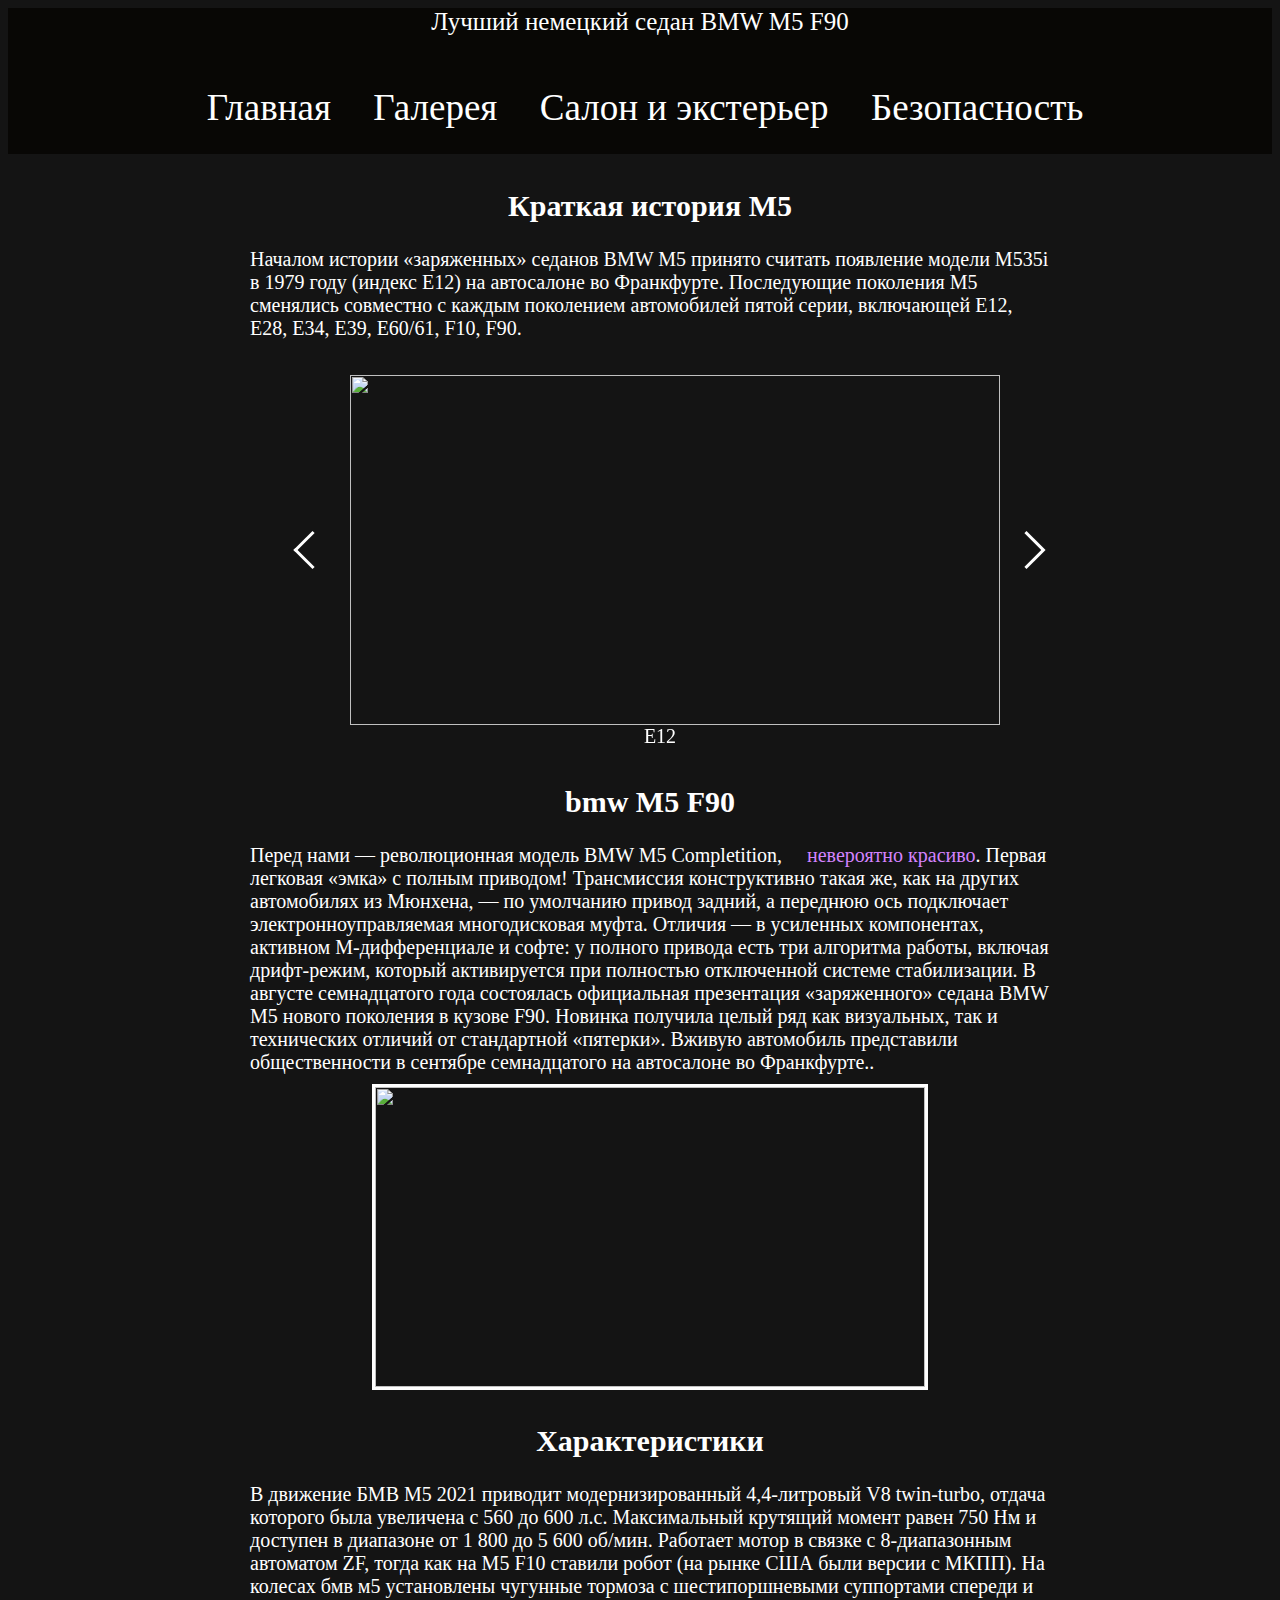
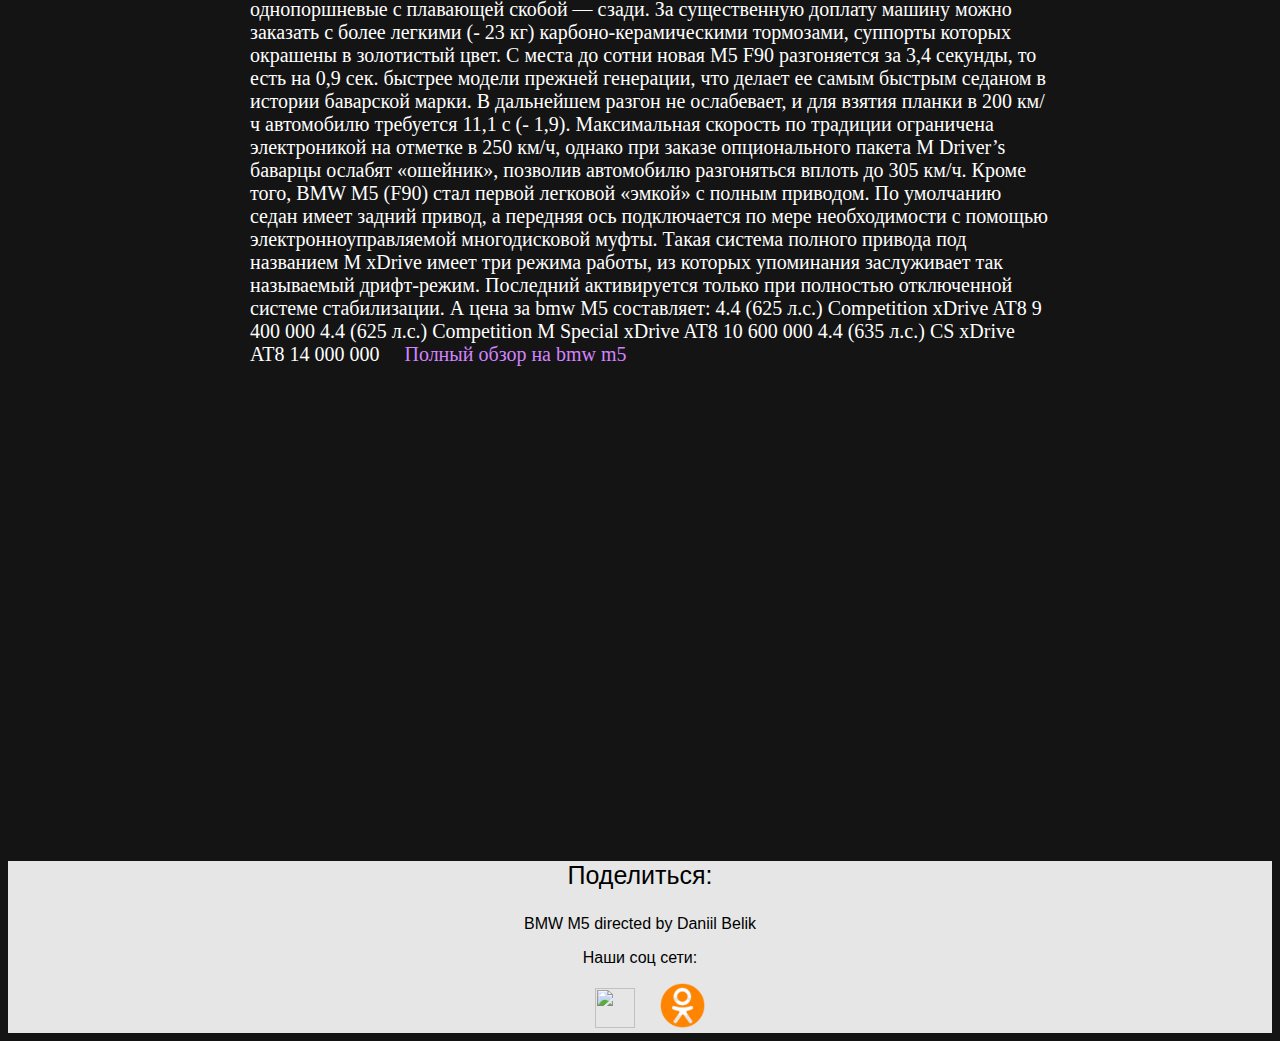
==== index.html @ aab46b50 "Add files via upload" ====
<html>
 <head>
  <link rel="shortcut icon"  href="img/fav.jpg"/>
    <meta charset="utf-8">
    <link rel="stylesheet" href="master.css">  
    <title>bmw m5 competition</title>
     <meta name="description" content="bmw m5 , bmw f90 , bmw 5-series, competition, bmw">
   <script src="//code-ya.jivosite.com/widget/ZRjbpyvGwM" async></script>
  </head>
  <body>
   <div id="back" style="background: #080705;">
      <p><div class="zagol"> Лучший немецкий седан BMW M5 F90 </p></div>
      <ul class="ter">
      <li><a href="index.html" style="font-size: 37px;">Главная</a></li> 
      <li><a href="index2.html" style="font-size: 37px;">Галерея</a></li> 
      <li><a href="index3.html" style="font-size: 37px;">Салон и экстерьер</a></li>
      <li><a href="index4.html" style="font-size: 37px;">Безопасность</a></li>
      
      </ul>
        </div>
        
            <div class="text"> <!-- блок -->
            <h2>Краткая история М5 </h2> <!-- Подзаголовок -->
            
            <p style="width: 800px"> Началом истории «заряженных» седанов BMW M5 принято считать появление модели M535i в 1979 году (индекс E12) на автосалоне во Франкфурте. Последующие поколения M5 сменялись совместно с каждым поколением автомобилей пятой серии, включающей E12, E28, E34, E39, E60/61, F10, F90.  </p> 
            
 

 <div class="carousel-wrapper">
    <span id="item-1"></span>
    <span id="item-2"></span>
    <span id="item-3"></span>
    <span id="item-4"></span>
    <span id="item-5"></span>
    <span id="item-6"></span>
    <span id="item-7"></span>

    
    


    <!-- 1й элемент слайдера -->
    <div class="carousel-item item-1">
       <img src="img/E12.jpg" class="tuda">
       <a>E12</a>
      <a class="arrow arrow-prev" href="#item-7"></a>
      <a class="arrow arrow-next" href="#item-2"></a>
    </div>
    <!-- 2й элемент слайдера -->
    <div class="carousel-item item-2">
       <img src="img/E28.jpg" class="tuda">
       <a>E28</a>
      <a class="arrow arrow-prev" href="#item-1"></a>
      <a class="arrow arrow-next" href="#item-3"></a>
    </div>
    <!-- 3й элемент слайдера -->
    <div class="carousel-item item-3">
       <img src="img/E34.jpg" class="tuda">
       <a>E34</a>
      <a class="arrow arrow-prev" href="#item-2"></a>
      <a class="arrow arrow-next" href="#item-4"></a>
      
     </div>
    <div class="carousel-item item-4">
      
       <img src="img/E39.jpg" class="tuda">
       <a>E39</a>
       <a class="arrow arrow-prev" href="#item-3"></a>
      <a class="arrow arrow-next" href="#item-5"></a>
    </div>
    <div class="carousel-item item-5">
      
       <img src="img/E60.jpg" class="tuda">
       <a>E60</a>
       <a class="arrow arrow-prev" href="#item-4"></a>
      <a class="arrow arrow-next" href="#item-6"></a>
    </div>
    <div class="carousel-item item-6">
      
       <img src="img/F10.jpg" class="tuda">
       <a>F10</a>
       <a class="arrow arrow-prev" href="#item-5"></a>
      <a class="arrow arrow-next" href="#item-7"></a>
    </div>
    <div class="carousel-item item-7">
      
       <img src="img/F90.jpg" class="tuda">
       <a>F90</a>
       <a class="arrow arrow-prev" href="#item-6"></a>
      <a class="arrow arrow-next" href="#item-1"></a>
    </div>
   
   
</div>
</div>     
        

            <div class="text"> <!-- блок -->
            <h2>bmw M5 F90 </h2> <!-- Подзаголовок -->
          
            <p  style="width: 800px">Перед нами ― революционная модель BMW M5 Completition, <a href="https://cabaken.github.io/index2.html" style="color: #d383fe;">невероятно красиво</a>. Первая легковая «эмка» с полным приводом! Трансмиссия конструктивно такая же, как на других автомобилях из Мюнхена, ― по умолчанию привод задний, а переднюю ось подключает электронноуправляемая многодисковая муфта. Отличия ― в усиленных компонентах, активном M-дифференциале и софте: у полного привода есть три алгоритма работы, включая дрифт-режим, который активируется при полностью отключенной системе стабилизации.

 В августе семнадцатого года состоялась официальная презентация «заряженного» седана BMW M5 нового поколения в кузове F90. Новинка получила целый ряд как визуальных, так и технических отличий от стандартной «пятерки».
Вживую автомобиль представили общественности в сентябре семнадцатого на автосалоне во Франкфурте.. </p> 
            <img src="img/bmwm5.jpg" class="carcont"> <!-- Картинка -->
                   
            </div>

             <div class="text"> <!-- блок -->
               
            <h2>Характеристики</h2> <!-- Подзаголовок -->
           
            <p style="width: 800px"> В движение БМВ М5 2021 приводит модернизированный 4,4-литровый V8 twin-turbo, отдача которого была увеличена с 560 до 600 л.с. Максимальный крутящий момент равен 750 Нм и доступен в диапазоне от 1 800 до 5 600 об/мин. Работает мотор в связке с 8-диапазонным автоматом ZF, тогда как на M5 F10 ставили робот (на рынке США были версии с МКПП).
              На колесах бмв м5 установлены чугунные тормоза с шестипоршневыми суппортами спереди и однопоршневые с плавающей скобой — сзади. За существенную доплату машину можно заказать с более легкими (- 23 кг) карбоно-керамическими тормозами, суппорты которых окрашены в золотистый цвет.



С места до сотни новая M5 F90 разгоняется за 3,4 секунды, то есть на 0,9 сек. быстрее модели прежней генерации, что делает ее самым быстрым седаном в истории баварской марки. В дальнейшем разгон не ослабевает, и для взятия планки в 200 км/ч автомобилю требуется 11,1 с (- 1,9).

Максимальная скорость по традиции ограничена электроникой на отметке в 250 км/ч, однако при заказе опционального пакета M Driver’s баварцы ослабят «ошейник», позволив автомобилю разгоняться вплоть до 305 км/ч.

Кроме того, BMW M5 (F90) стал первой легковой «эмкой» с полным приводом. По умолчанию седан имеет задний привод, а передняя ось подключается по мере необходимости с помощью электронноуправляемой многодисковой муфты.

Такая система полного привода под названием M xDrive имеет три режима работы, из которых упоминания заслуживает так называемый дрифт-режим. Последний активируется только при полностью отключенной системе стабилизации.  А цена за  bmw M5 составляет:
            4.4 (625 л.с.) Competition xDrive AT8  9 400 000
4.4 (625 л.с.) Competition M Special xDrive AT8 10 600 000
4.4 (635 л.с.) CS xDrive AT8  14 000 000 

<a href="https://www.youtube.com/watch?v=1H0zsCEOvqo&ab_channel=LIMMA" style="color: #d383fe;">Полный обзор на bmw m5</a></p>
<iframe src="https://docs.google.com/forms/d/e/1FAIpQLSe3AL074ox1wX6XRP-ix808VIh0M4C21my-gRYnN8i-9fiipA/viewform?embedded=true" width="700" height="460" frameborder="0" marginheight="0" marginwidth="0">Загрузка…</iframe>

           
            
    </div>

</body>
<footer>
  <div class="pod">
    <p style="font-size: 25px">Поделиться:</p>
 <script src="https://yastatic.net/share2/share.js"></script>
<div class="ya-share2" data-curtain data-size="l" data-shape="round" data-services="vkontakte,facebook,odnoklassniki,telegram,whatsapp"></div>
    
        
        <p> BMW M5 directed by Daniil Belik</p>

        <p>Наши соц сети: </p>
<a href="https://vk.com/bmwm5io"><img style="width: 40px ; padding-bottom:4px" src="img/vk.png"></a>
<a href="https://ok.ru/group/68720107847721"><img style="width: 45px ; " src="img/odn.png"></a>


  </div>
</footer>
    </html>
---- master.css ----
body {
background: #141414;

font-family: Trebuchet MS, Arial, Times New Roman;
text-align: center;
}

#wrapper { 
 margin: 60px auto;
  width: 900px; 
  height: 0px;
  background: white;
 }

 #header { 
 background: #141414;
 height: 200px;
 width: 900px;

 }

 .header p {
   font-size: 15px;
 }

 .car {
width: 175px;
padding-top: 10px;
padding-left: 10px;
margin:0 auto ;
display: flex;
margin-top: 5px


 }

 .carcont {
width: 550px;
height: 300px;

border: 3px solid white;
 }

 
 

 #footer { 
 background: #838283;
 height: 180px;
 width: 900px;
 }
 .text {
    font-size: 20px;
    padding-left: 20px;
    padding-top: 10px;
    
    font-family: Bradley Hand, cursive;
   
  }

 .carcont {
  display: flex;
  justify-content: center;
  margin: 0px auto;  
 }
 .text p {
   padding-bottom: 10px;
   color: white;
   font-family: Bradley Hand, cursive;
  margin: auto;
  font-size: 20px;
  text-align: left;
 }
  .text h1  {
   font-size: 15px;
   font-weight: normal;
   color: white;
   font-family: Bradley Hand, cursive;

 }


.zagol {
  font-family:Comic Sans MS, Comic Sans, cursive;
  font-size: 25px;
  color: white;
  text-align: center;
}

.text h2{
  color: white;
  font-family: Bradley Hand, cursive;
  text-align: center;

}

.salon{
  width: 650px;
  height: 350px;
  border: 3px solid white;
}
.tuda{
  width: 650px;
  height: 350px;
}



.ter {
  margin: 0; 
  padding: 25px; 
   font-size: 23px;
  
}
.ter li{
  display: inline;
  margin-right: 10px;
  padding: 3px;
}
a{
  text-decoration: none;
  color: white;
  font-size: 20px;
  padding-left: 20px;
  padding-top: 10px;
  font-family: Bradley Hand, cursive;

}

.carcont2{
  width: 850px;
}
.zena{
  font-size: 10px;
}
.pod{
  background: #e6e6e6;
  width: 100%;
}


.carousel-wrapper{
  height:400px;
  position:relative;
  width:700px;
  margin:0 auto;
  background: url();
  
}

.carousel-item{
  position:absolute;
  top:0;
  bottom:0;
  left:0;
  right:0;
  padding:25px 50px;
  opacity:0;
  transition: all 0.5s ease-in-out;
  margin: auto;
}

.arrow{
  border: solid white;
    border-width: 0 3px 3px 0;
    display: inline-block;
    padding: 12px;
}

.arrow-prev{
  left:-1px;
  position:absolute;
  top:50%;
  transform:translateY(-50%) rotate(135deg);

}

.arrow-next{
  right:-40px;
  position:absolute;
  top:50%;
  transform:translateY(-50%) rotate(-45deg);

  }


/*Select every element*/
[id^="item"] {
    display: none;
  }

.item-1 {
    z-index: 2;
    opacity: 1;
}

*:target ~ .item-1 {
    opacity: 0;
  }

#item-1:target ~ .item-1 {
    opacity: 1;
  }

#item-2:target ~ .item-2, #item-3:target ~ .item-3,#item-4:target ~ .item-4, #item-5:target ~ .item-5, #item-6:target ~ .item-6, #item-7:target ~ .item-7 {
    z-index: 3;
    opacity: 1;
  }
}
.back{
  background: black;
  height: 200px;
  width: 900px;
}
.gal{
  width: 500px;
  height: 320px;
}
.gall {
display: flex;
justify-content: center;

 }
 .galll {
margin: 20px;
border: 3px solid white;
}
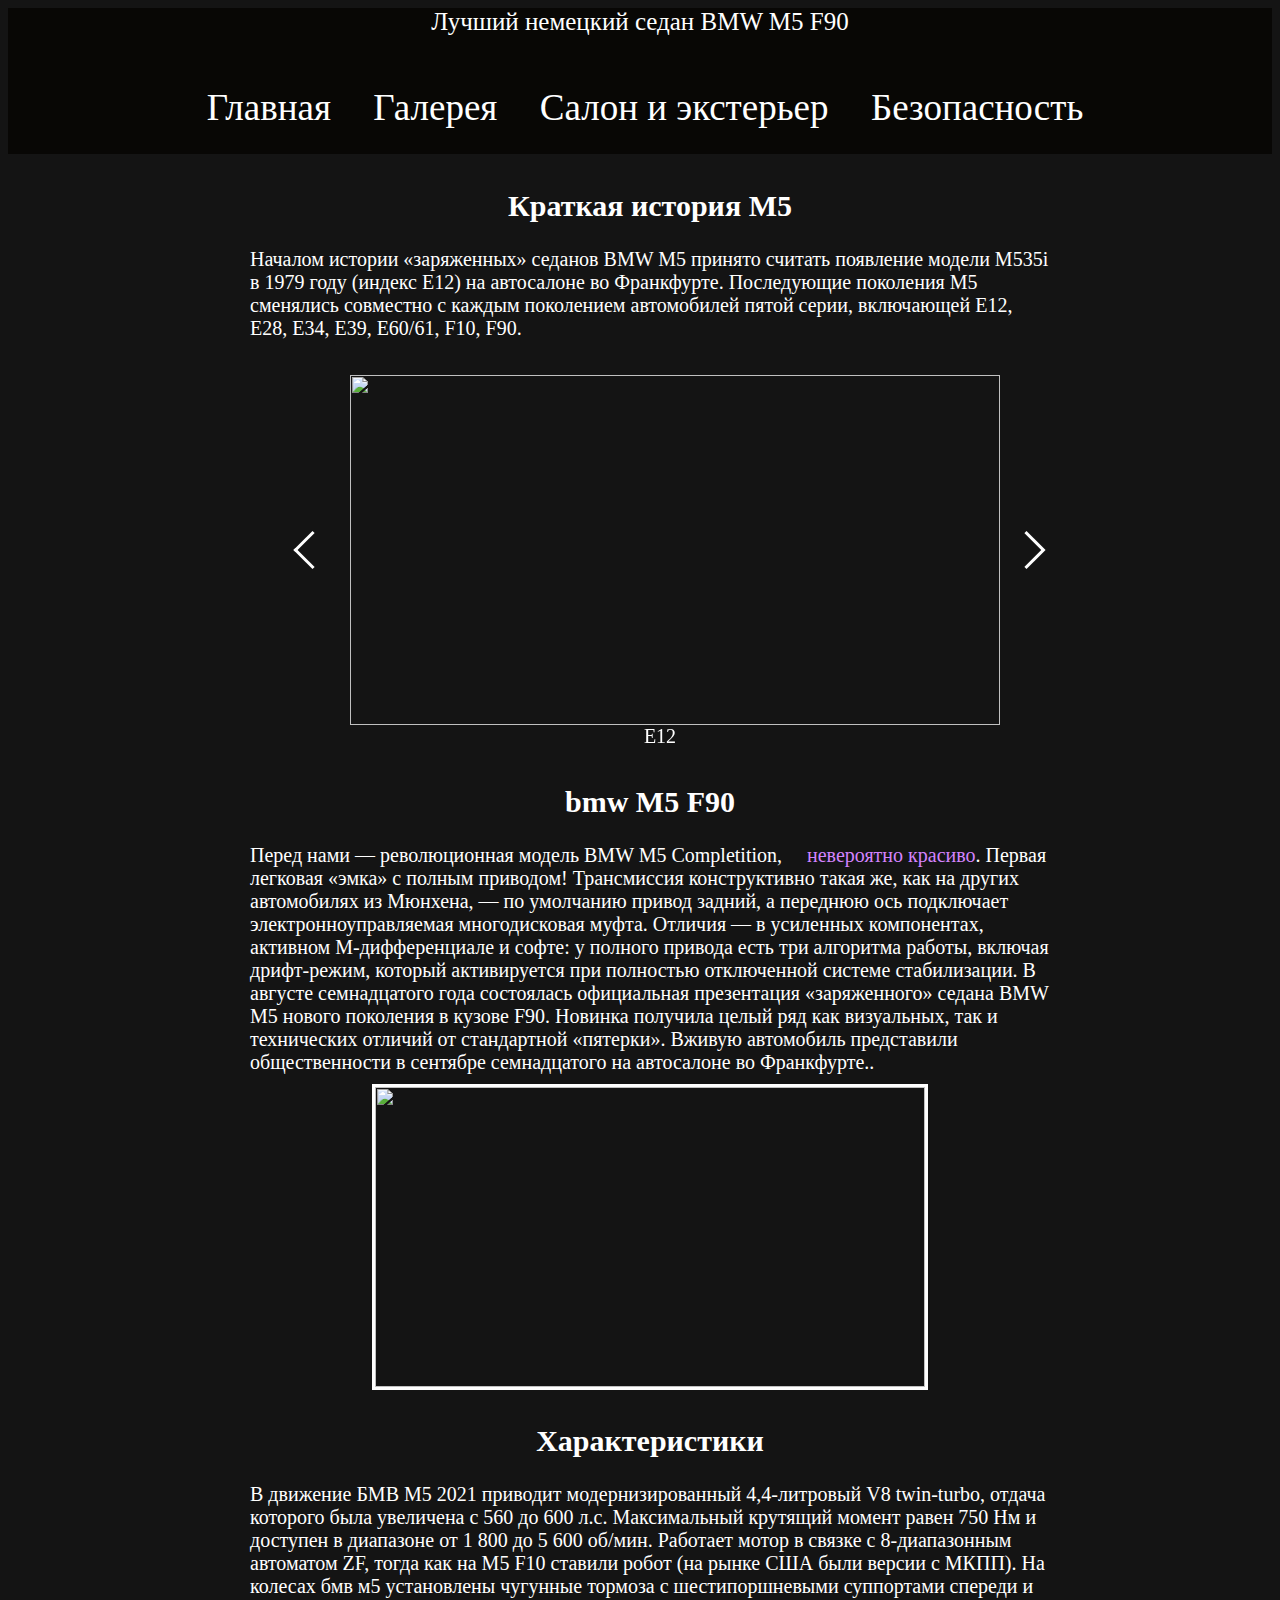
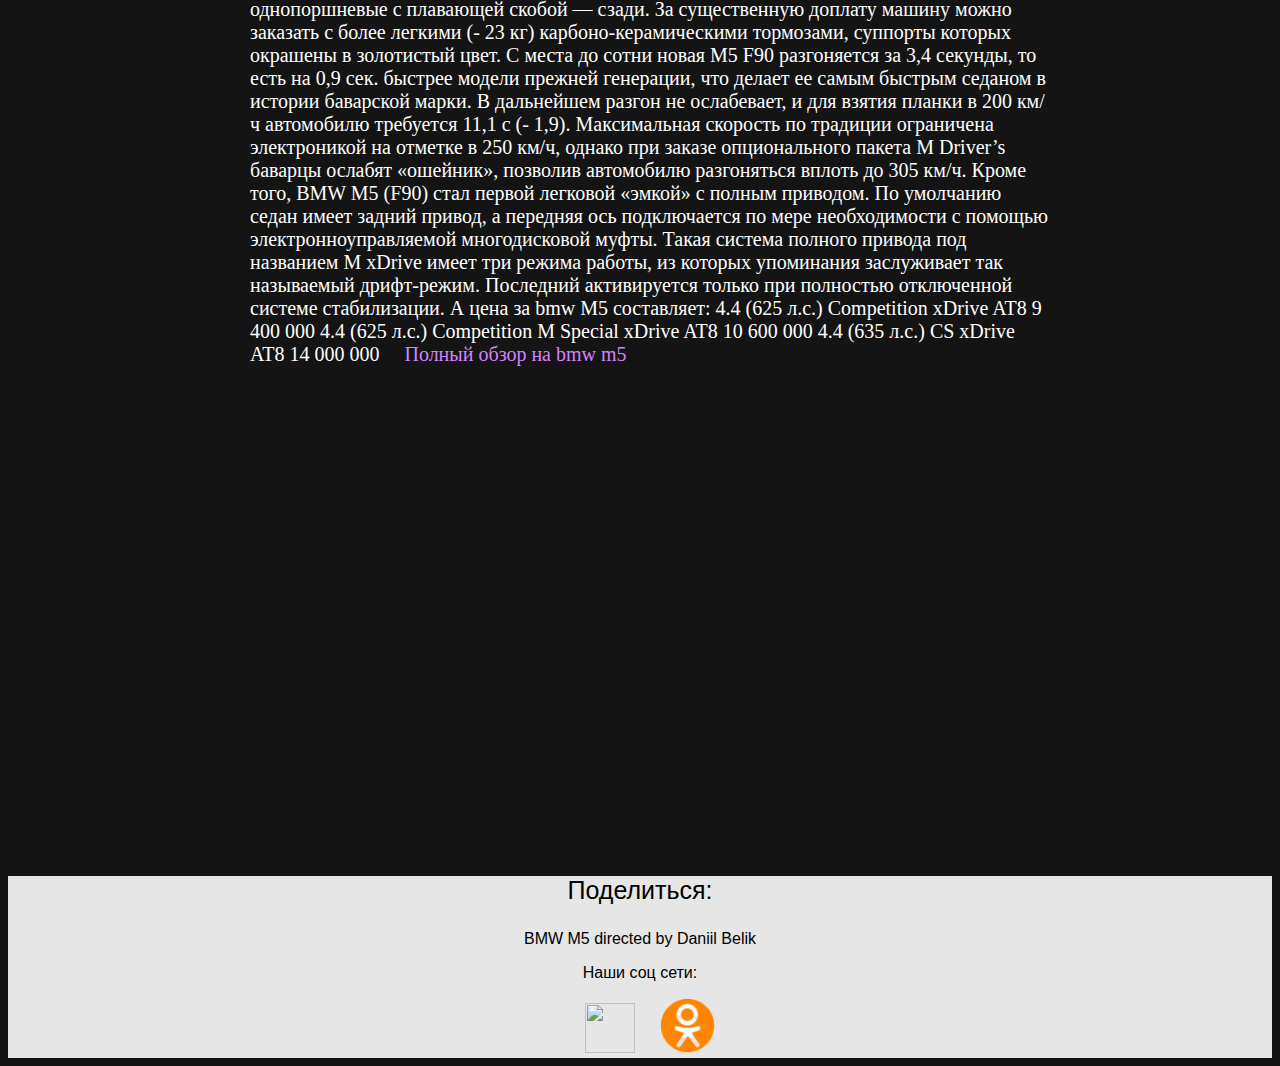
==== commit 40e8f7f6: "Update index.html" ====
--- a/index.html
+++ b/index.html
@@ -6,6 +6,10 @@
     <title>bmw m5 competition</title>
      <meta name="description" content="bmw m5 , bmw f90 , bmw 5-series, competition, bmw">
    <script src="//code-ya.jivosite.com/widget/ZRjbpyvGwM" async></script>
+  <script type="text/javascript" src="https://vk.com/js/api/openapi.js?169"></script>
+<script type="text/javascript">
+  VK.init({apiId: API_ID});
+</script>
   </head>
   <body>
    <div id="back" style="background: #080705;">
@@ -127,7 +131,7 @@
 4.4 (635 л.с.) CS xDrive AT8  14 000 000 
 
 <a href="https://www.youtube.com/watch?v=1H0zsCEOvqo&ab_channel=LIMMA" style="color: #d383fe;">Полный обзор на bmw m5</a></p>
-<iframe src="https://docs.google.com/forms/d/e/1FAIpQLSe3AL074ox1wX6XRP-ix808VIh0M4C21my-gRYnN8i-9fiipA/viewform?embedded=true" width="700" height="460" frameborder="0" marginheight="0" marginwidth="0">Загрузка…</iframe>
+<iframe src="https://docs.google.com/forms/d/e/1FAIpQLSe3AL074ox1wX6XRP-ix808VIh0M4C21my-gRYnN8i-9fiipA/viewform?embedded=true" width="750" height="475" frameborder="0" marginheight="0" marginwidth="0">Загрузка…</iframe>
 
            
             
@@ -144,10 +148,10 @@
         <p> BMW M5 directed by Daniil Belik</p>
 
         <p>Наши соц сети: </p>
-<a href="https://vk.com/bmwm5io"><img style="width: 40px ; padding-bottom:4px" src="img/vk.png"></a>
-<a href="https://ok.ru/group/68720107847721"><img style="width: 45px ; " src="img/odn.png"></a>
+<a href="https://vk.com/bmwm5io"><img style="width: 50px ; padding-bottom:4px" src="img/vk.png"></a>
+<a href="https://ok.ru/group/68720107847721"><img style="width: 55px ; " src="img/odn.png"></a>
 
 
   </div>
 </footer>
-    </html>+    </html>
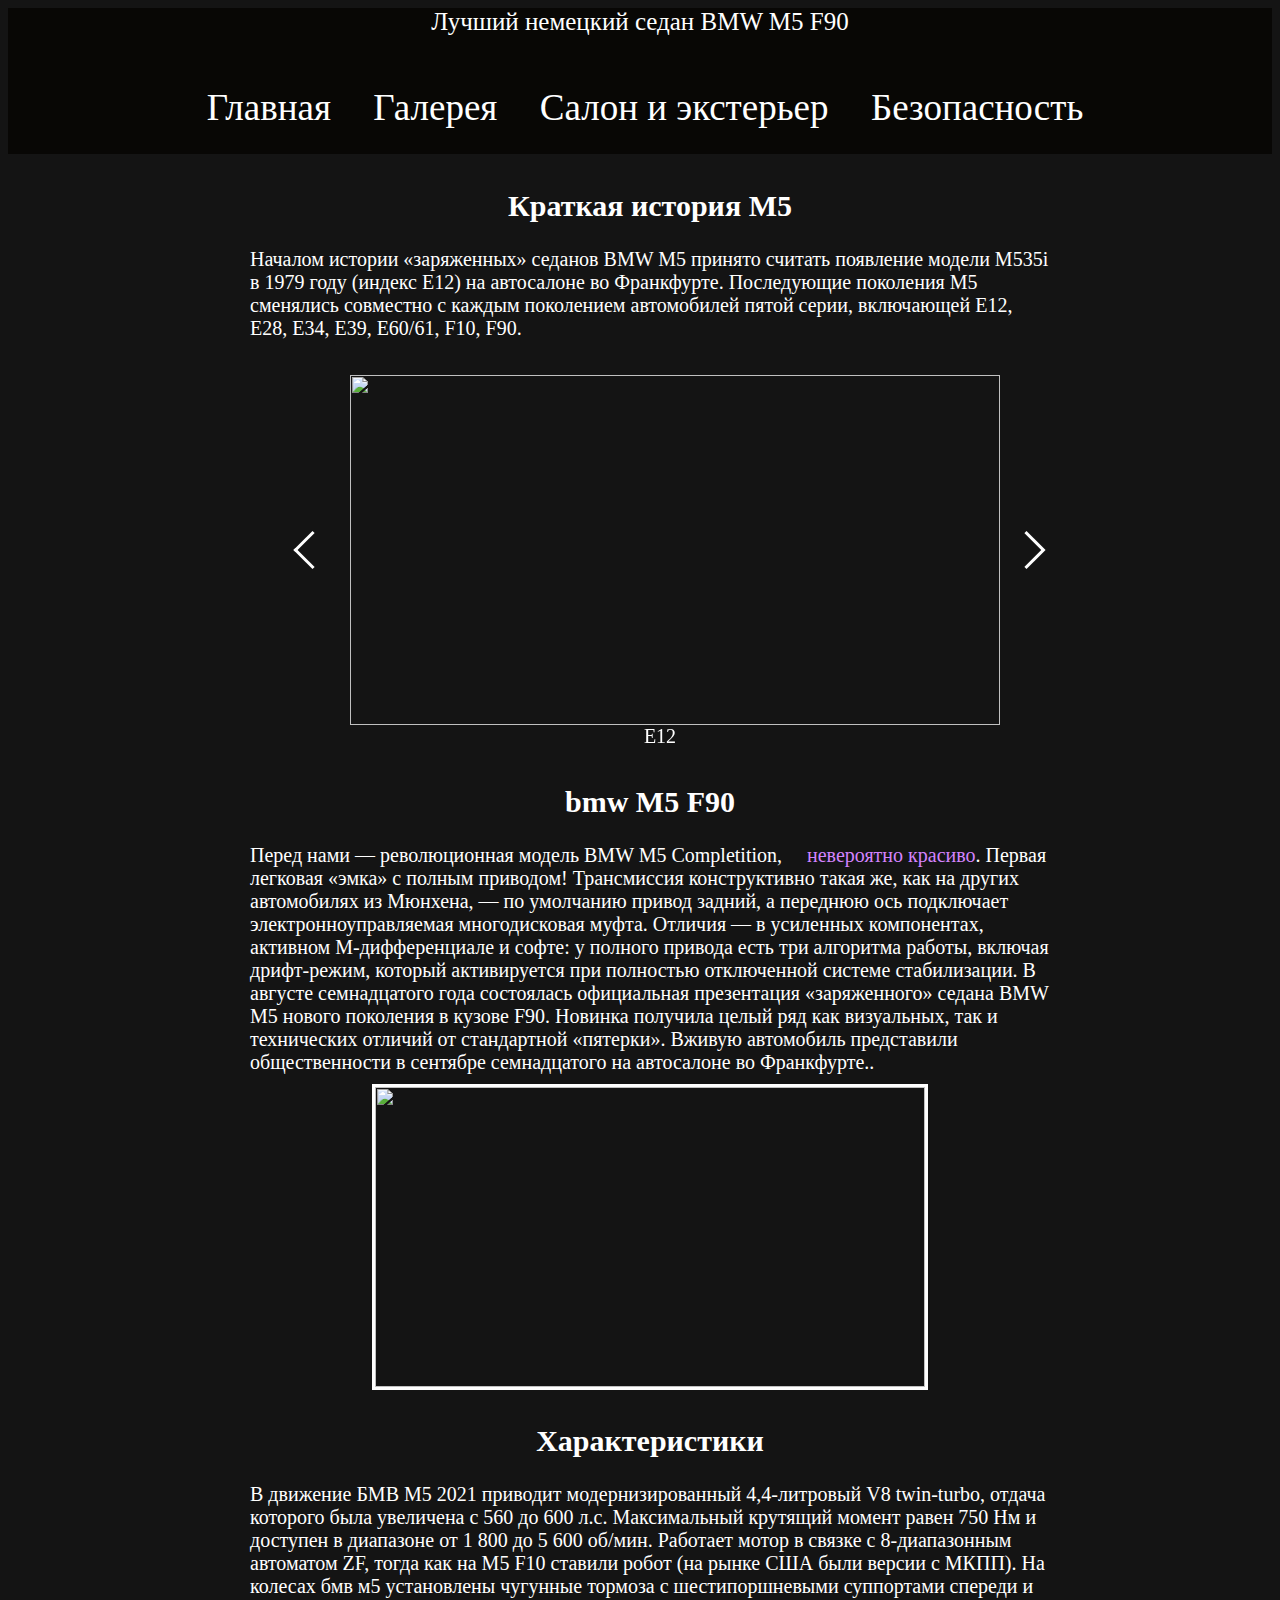
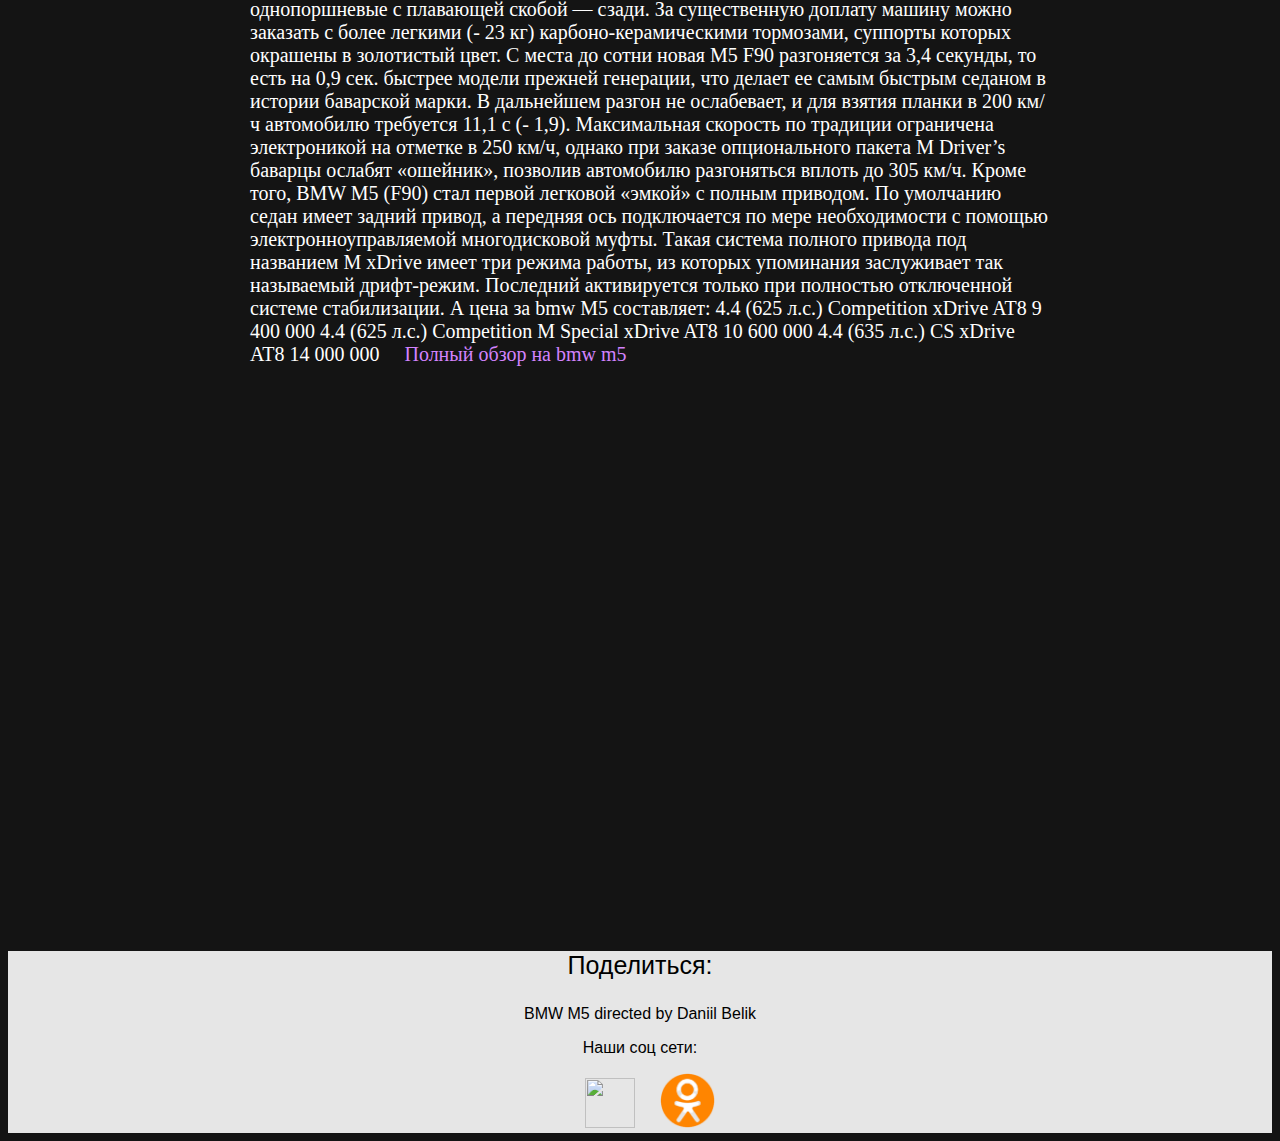
==== commit e46ccd6f: "Update index.html" ====
--- a/index.html
+++ b/index.html
@@ -5,11 +5,7 @@
     <link rel="stylesheet" href="master.css">  
     <title>bmw m5 competition</title>
      <meta name="description" content="bmw m5 , bmw f90 , bmw 5-series, competition, bmw">
-   <script src="//code-ya.jivosite.com/widget/ZRjbpyvGwM" async></script>
-  <script type="text/javascript" src="https://vk.com/js/api/openapi.js?169"></script>
-<script type="text/javascript">
-  VK.init({apiId: API_ID});
-</script>
+   
   </head>
   <body>
    <div id="back" style="background: #080705;">
@@ -22,7 +18,11 @@
       
       </ul>
         </div>
-        
+
+     <script src="//ulogin.ru/js/ulogin.js"></script>
+<div id="uLogin" data-ulogin="display=panel;theme=flat;fields=first_name,last_name;providers=vkontakte;hidden=;redirect_uri=http%3A%2F%2Fcabaken.github.io%2F;mobilebuttons=0;"></div>
+
+                
             <div class="text"> <!-- блок -->
             <h2>Краткая история М5 </h2> <!-- Подзаголовок -->
             
@@ -131,7 +131,7 @@
 4.4 (635 л.с.) CS xDrive AT8  14 000 000 
 
 <a href="https://www.youtube.com/watch?v=1H0zsCEOvqo&ab_channel=LIMMA" style="color: #d383fe;">Полный обзор на bmw m5</a></p>
-<iframe src="https://docs.google.com/forms/d/e/1FAIpQLSe3AL074ox1wX6XRP-ix808VIh0M4C21my-gRYnN8i-9fiipA/viewform?embedded=true" width="750" height="475" frameborder="0" marginheight="0" marginwidth="0">Загрузка…</iframe>
+<iframe src="https://docs.google.com/forms/d/e/1FAIpQLSe3AL074ox1wX6XRP-ix808VIh0M4C21my-gRYnN8i-9fiipA/viewform?embedded=true" width="850" height="550" frameborder="0" marginheight="0" marginwidth="0">Загрузка…</iframe>
 
            
             
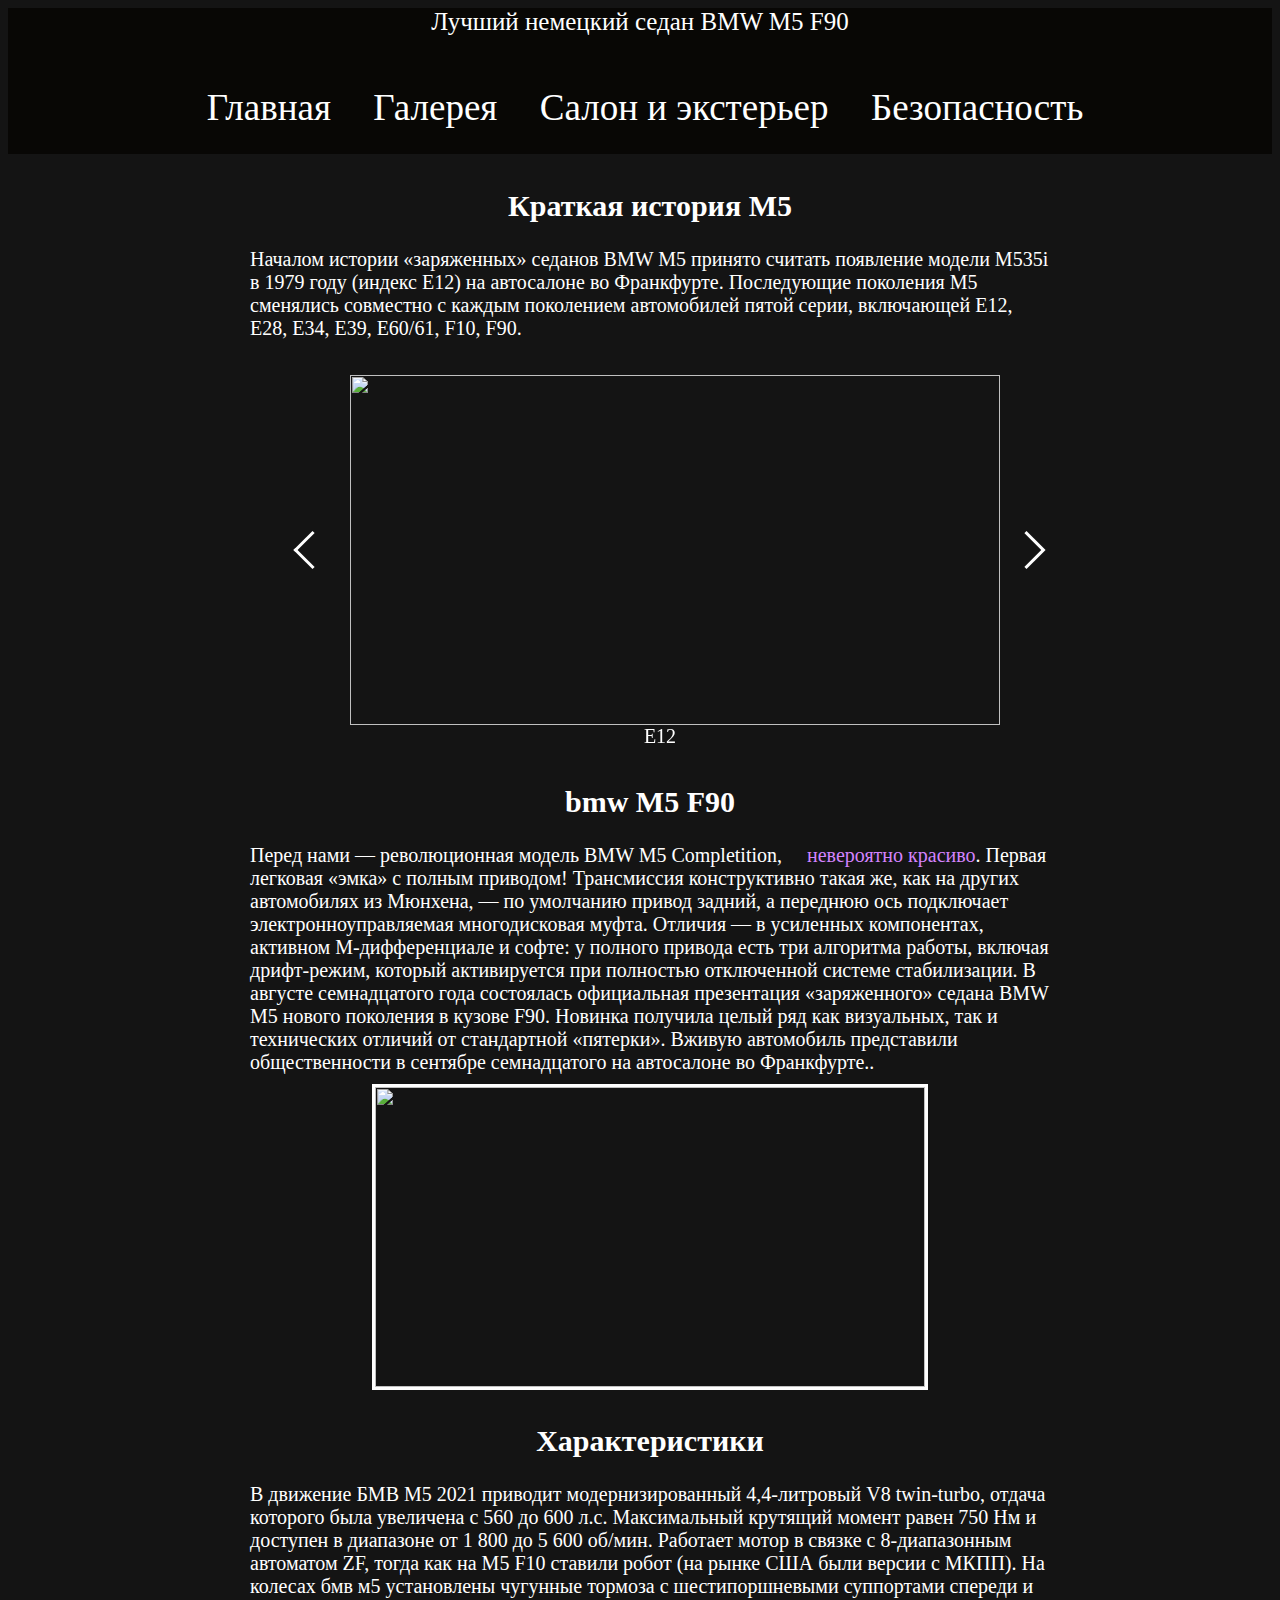
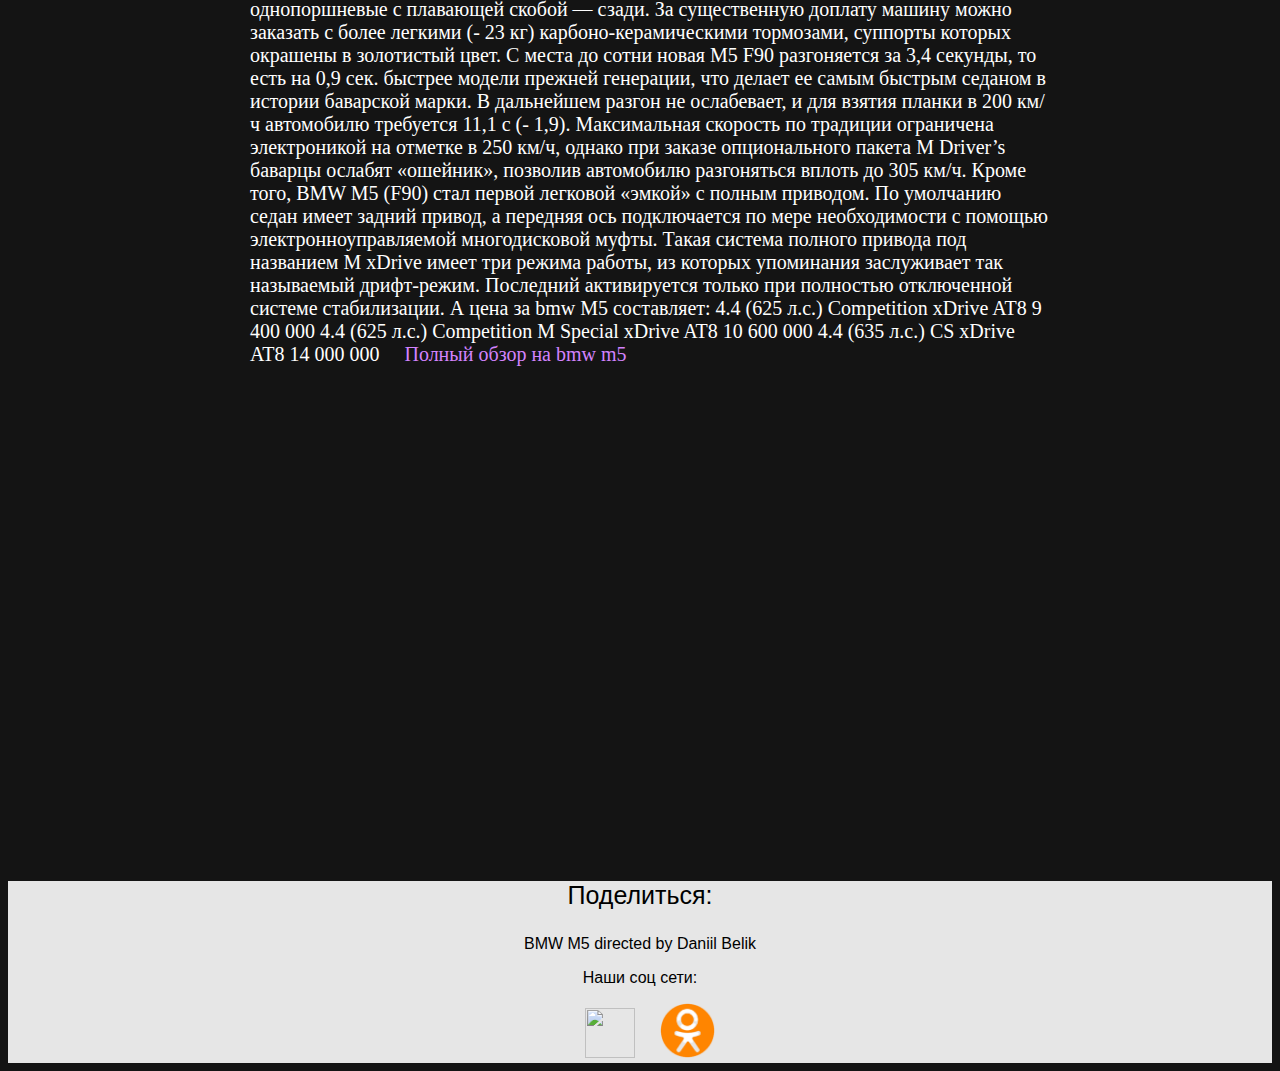
==== commit 8ebf90b5: "Update index.html" ====
--- a/index.html
+++ b/index.html
@@ -5,7 +5,11 @@
     <link rel="stylesheet" href="master.css">  
     <title>bmw m5 competition</title>
      <meta name="description" content="bmw m5 , bmw f90 , bmw 5-series, competition, bmw">
-   
+   <script src="//code-ya.jivosite.com/widget/ZRjbpyvGwM" async></script>
+   <script type="text/javascript" src="https://vk.com/js/api/openapi.js?169"></script>
+<script type="text/javascript">
+  VK.init({apiId: API_ID});
+</script>
   </head>
   <body>
    <div id="back" style="background: #080705;">
@@ -14,21 +18,16 @@
       <li><a href="index.html" style="font-size: 37px;">Главная</a></li> 
       <li><a href="index2.html" style="font-size: 37px;">Галерея</a></li> 
       <li><a href="index3.html" style="font-size: 37px;">Салон и экстерьер</a></li>
-      <li><a href="index4.html" style="font-size: 37px;">Безопасность</a></li>
-      
+      <li><a href="index4.html" style="font-size: 37px;">Безопасность</a></li>     
       </ul>
         </div>
-
-     <script src="//ulogin.ru/js/ulogin.js"></script>
-<div id="uLogin" data-ulogin="display=panel;theme=flat;fields=first_name,last_name;providers=vkontakte;hidden=;redirect_uri=http%3A%2F%2Fcabaken.github.io%2F;mobilebuttons=0;"></div>
-
-                
+       
             <div class="text"> <!-- блок -->
             <h2>Краткая история М5 </h2> <!-- Подзаголовок -->
             
             <p style="width: 800px"> Началом истории «заряженных» седанов BMW M5 принято считать появление модели M535i в 1979 году (индекс E12) на автосалоне во Франкфурте. Последующие поколения M5 сменялись совместно с каждым поколением автомобилей пятой серии, включающей E12, E28, E34, E39, E60/61, F10, F90.  </p> 
             
- 
+
 
  <div class="carousel-wrapper">
     <span id="item-1"></span>
@@ -131,7 +130,7 @@
 4.4 (635 л.с.) CS xDrive AT8  14 000 000 
 
 <a href="https://www.youtube.com/watch?v=1H0zsCEOvqo&ab_channel=LIMMA" style="color: #d383fe;">Полный обзор на bmw m5</a></p>
-<iframe src="https://docs.google.com/forms/d/e/1FAIpQLSe3AL074ox1wX6XRP-ix808VIh0M4C21my-gRYnN8i-9fiipA/viewform?embedded=true" width="850" height="550" frameborder="0" marginheight="0" marginwidth="0">Загрузка…</iframe>
+<iframe src="https://docs.google.com/forms/d/e/1FAIpQLSe3AL074ox1wX6XRP-ix808VIh0M4C21my-gRYnN8i-9fiipA/viewform?embedded=true" width="750" height="480" frameborder="0" marginheight="0" marginwidth="0">Загрузка…</iframe>
 
            
             
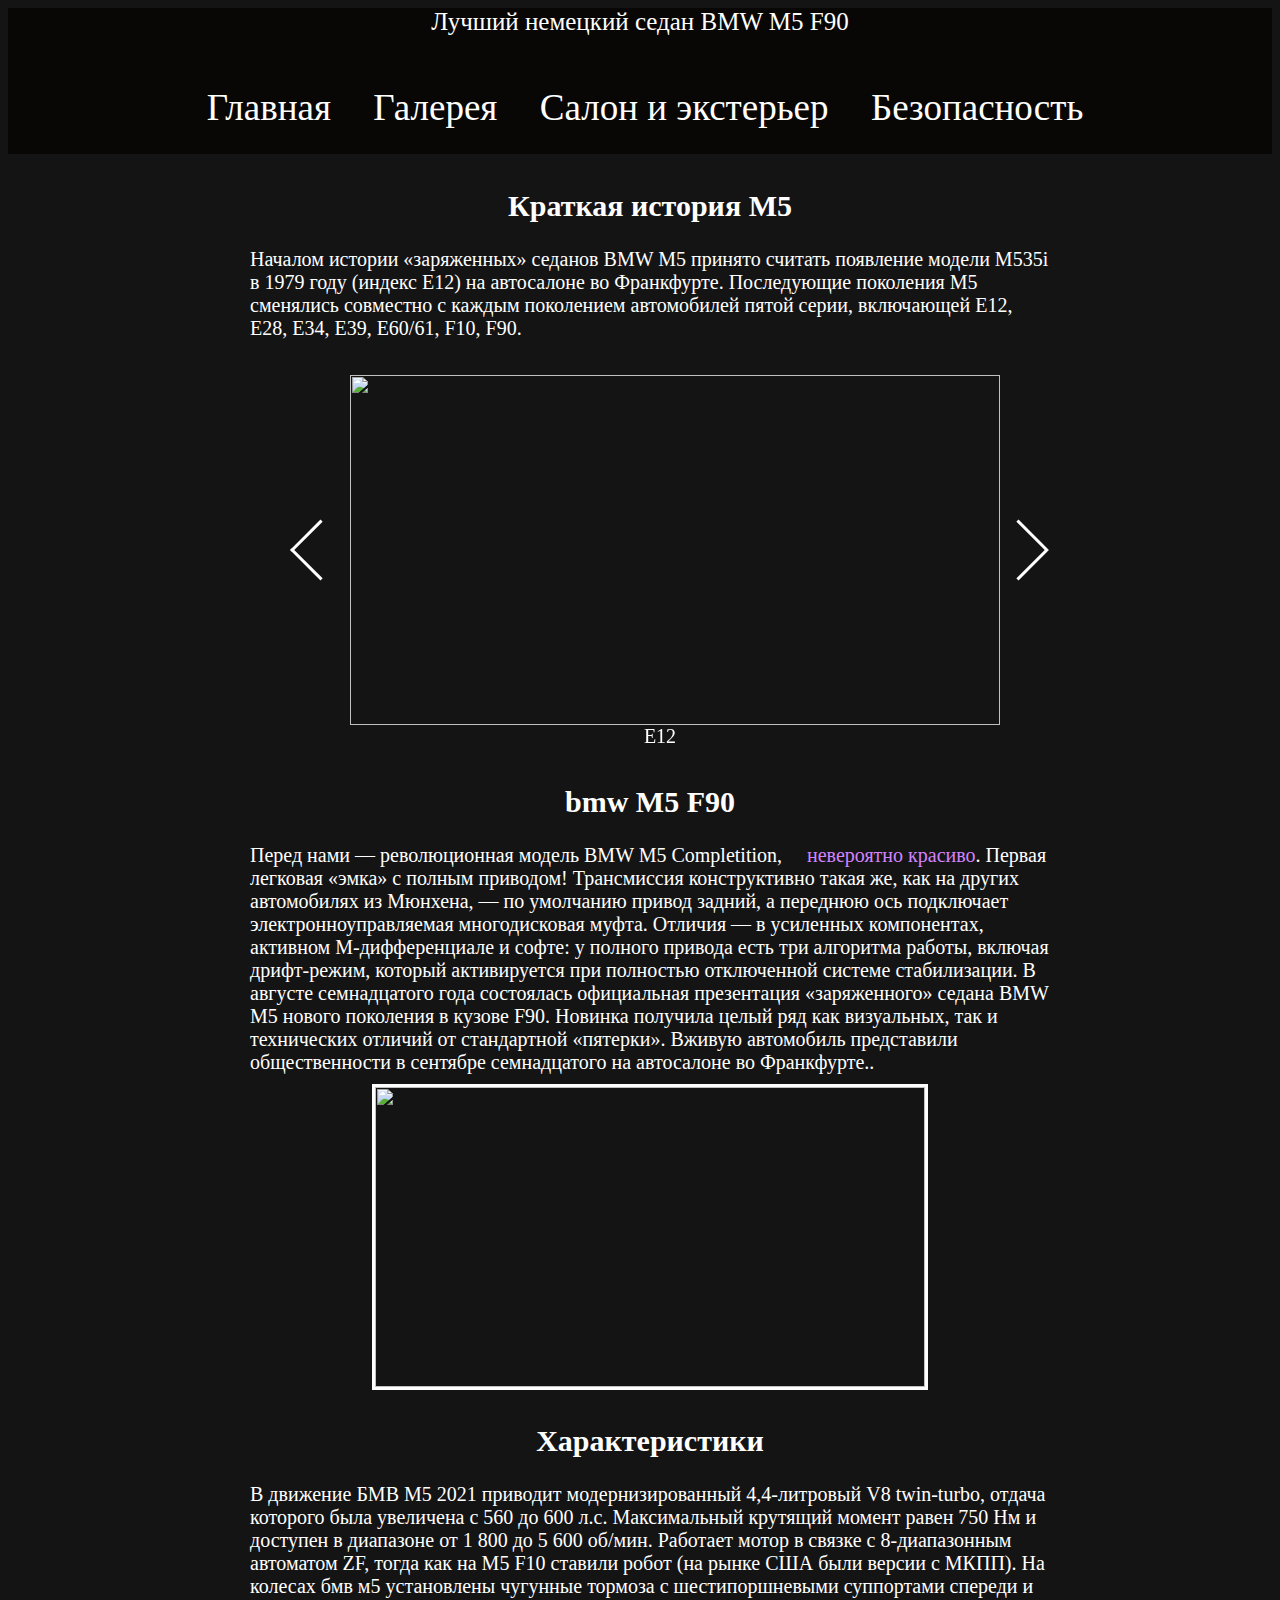
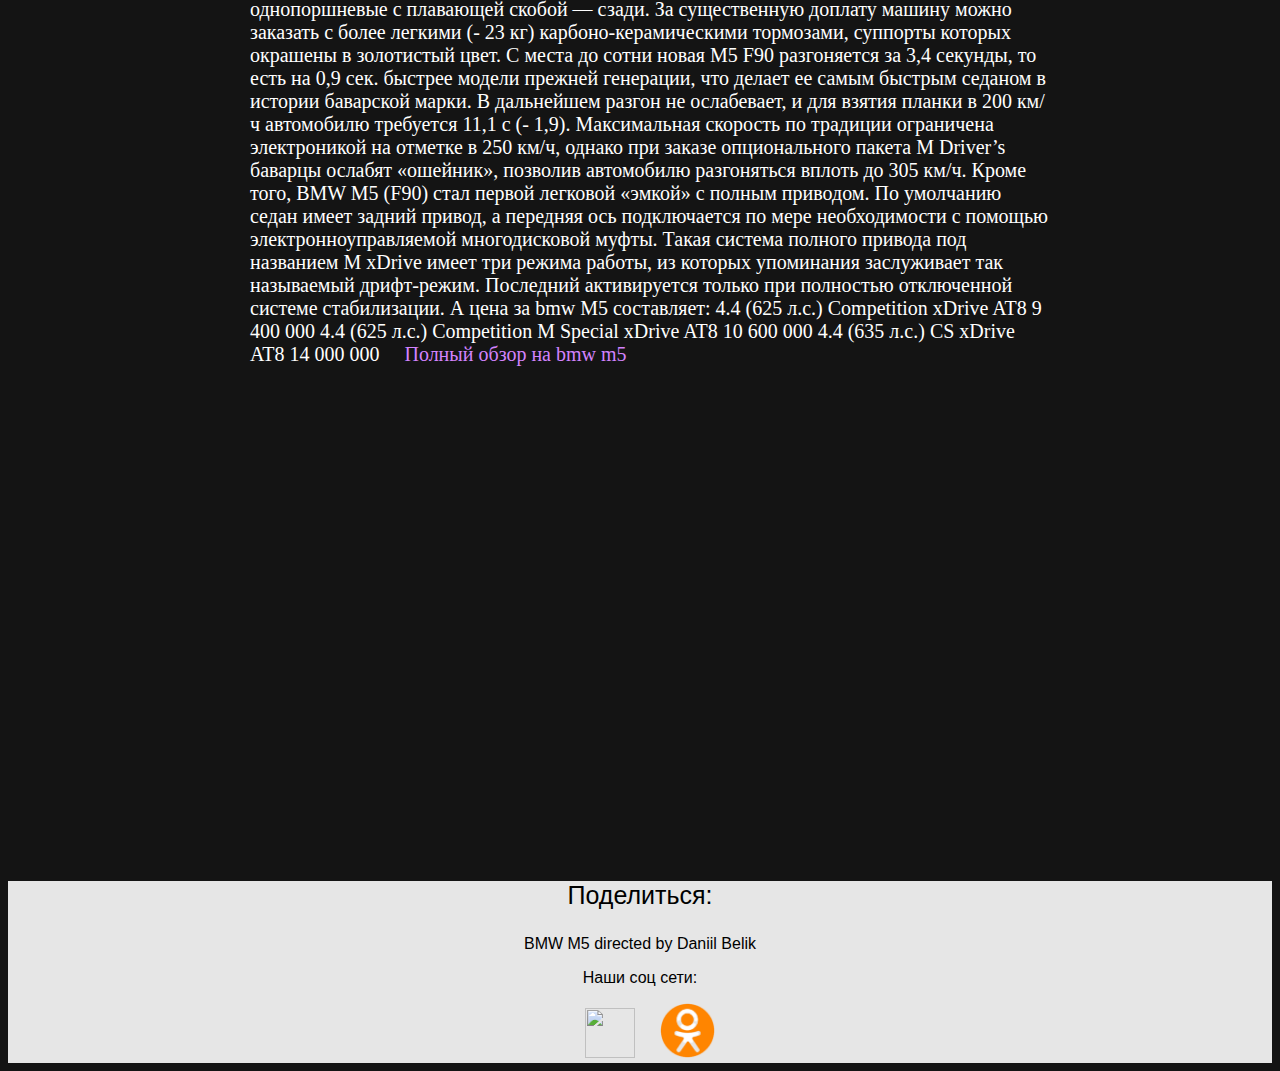
==== commit 38b4639e: "Update index.html" ====
--- a/index.html
+++ b/index.html
@@ -13,7 +13,11 @@
   </head>
   <body>
    <div id="back" style="background: #080705;">
-      <p><div class="zagol"> Лучший немецкий седан BMW M5 F90 </p></div>
+    <p><div class="zagol"> Лучший немецкий седан BMW M5 F90 </p><p><script src="//ulogin.ru/js/ulogin.js"></script>
+<div id="uLogin" data-ulogin="display=panel;theme=flat;fields=first_name,last_name;providers=vkontakte;hidden=;redirect_uri=http%3A%2F%2Fcabaken.github.io%2Findex.html;mobilebuttons=0;"></div></p></div>
+ 
+
+   
       <ul class="ter">
       <li><a href="index.html" style="font-size: 37px;">Главная</a></li> 
       <li><a href="index2.html" style="font-size: 37px;">Галерея</a></li> 
--- a/master.css
+++ b/master.css
@@ -164,7 +164,7 @@
   border: solid white;
     border-width: 0 3px 3px 0;
     display: inline-block;
-    padding: 12px;
+    padding: 20px;
 }
 
 .arrow-prev{
@@ -224,4 +224,5 @@
  .galll {
 margin: 20px;
 border: 3px solid white;
-}+}
+
